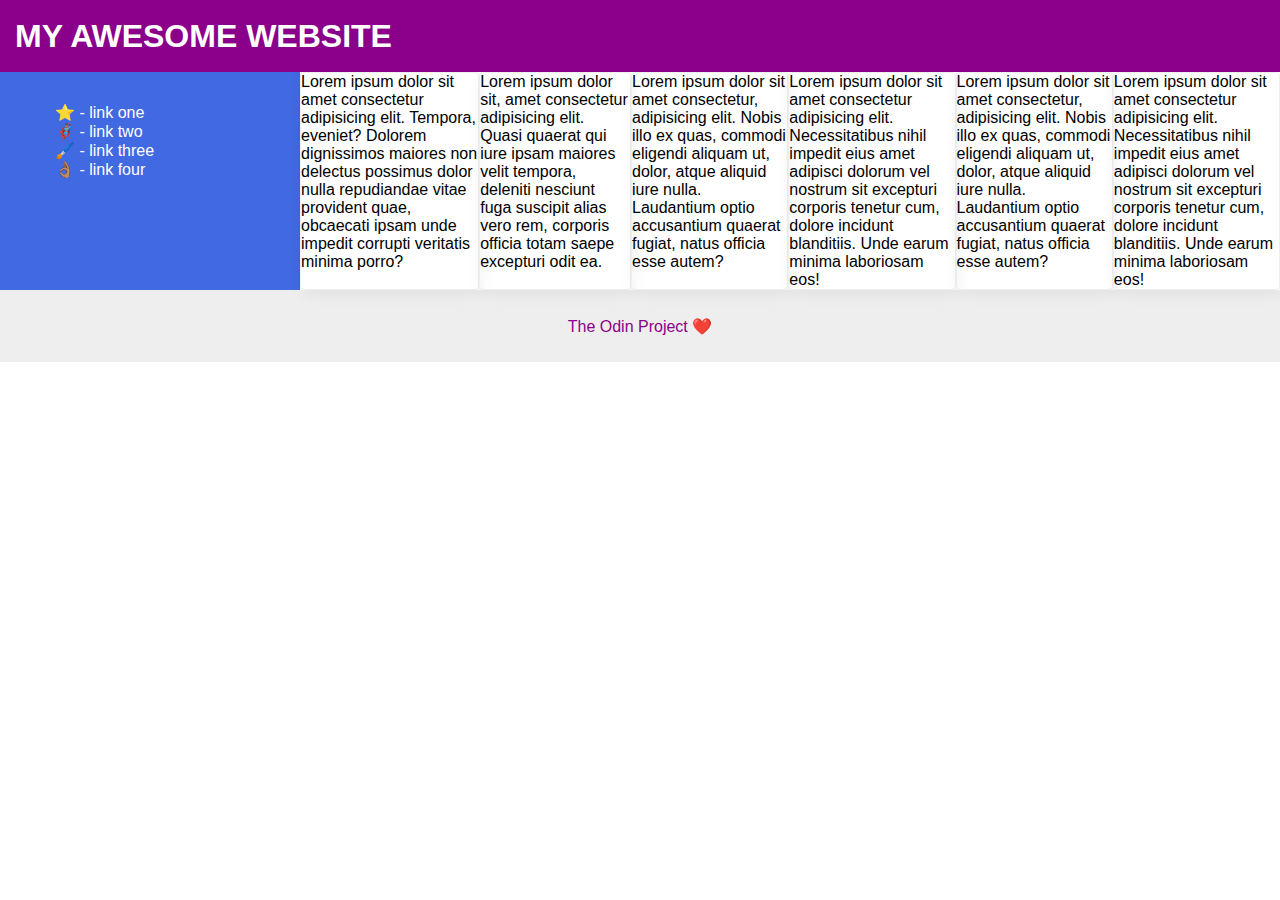
==== flex/07-flex-layout-2/index.html @ d847da47 "Add body-container class" ====
<!DOCTYPE html>
<html lang="en">
  <head>
    <meta charset="UTF-8">
    <meta http-equiv="X-UA-Compatible" content="IE=edge">
    <meta name="viewport" content="width=device-width, initial-scale=1.0">
    <title>The Holy Grail</title>
    <link rel="stylesheet" href="style.css">
  </head>
  <body>
    <div class="header">
      MY AWESOME WEBSITE
    </div>
    
    <div class="content-body">
      <div class="sidebar">
        <ul>
          <li><a href="#">⭐ - link one</a></li>
          <li><a href="#">🦸🏽‍♂️ - link two</a></li>
          <li><a href="#">🖌️ - link three</a></li>
          <li><a href="#">👌🏽 - link four</a></li>
        </ul>
      </div>

      <div class="card">Lorem ipsum dolor sit amet consectetur adipisicing elit. Tempora, eveniet? Dolorem dignissimos maiores non delectus possimus dolor nulla repudiandae vitae provident quae, obcaecati ipsam unde impedit corrupti veritatis minima porro?</div>
      <div class="card">Lorem ipsum dolor sit, amet consectetur adipisicing elit. Quasi quaerat qui iure ipsam maiores velit tempora, deleniti nesciunt fuga suscipit alias vero rem, corporis officia totam saepe excepturi odit ea.</div>
      <div class="card">Lorem ipsum dolor sit amet consectetur, adipisicing elit. Nobis illo ex quas, commodi eligendi aliquam ut, dolor, atque aliquid iure nulla. Laudantium optio accusantium quaerat fugiat, natus officia esse autem?</div>
      <div class="card">Lorem ipsum dolor sit amet consectetur adipisicing elit. Necessitatibus nihil impedit eius amet adipisci dolorum vel nostrum sit excepturi corporis tenetur cum, dolore incidunt blanditiis. Unde earum minima laboriosam eos!</div>
      <div class="card">Lorem ipsum dolor sit amet consectetur, adipisicing elit. Nobis illo ex quas, commodi eligendi aliquam ut, dolor, atque aliquid iure nulla. Laudantium optio accusantium quaerat fugiat, natus officia esse autem?</div>
      <div class="card">Lorem ipsum dolor sit amet consectetur adipisicing elit. Necessitatibus nihil impedit eius amet adipisci dolorum vel nostrum sit excepturi corporis tenetur cum, dolore incidunt blanditiis. Unde earum minima laboriosam eos!</div>
    </div>

    <div class="footer">
      The Odin Project ❤️
    </div>
  </body>
</html>
---- flex/07-flex-layout-2/style.css ----
body {
  font-family: -apple-system, BlinkMacSystemFont, 'Segoe UI', Roboto, Oxygen, Ubuntu, Cantarell, 'Open Sans', 'Helvetica Neue', sans-serif;
  margin: 0;
  min-height: 100vh;
}

.content-body {
  display: flex;

}

.header {
  height: 72px;
  background: darkmagenta;
  color: white;
  font-size: 32px;
  font-weight: 900;
  align-items: center;
  display: flex;
  padding-left: 15px;
}

.footer {
  height: 72px;
  background: #eee;
  color: darkmagenta;
  display: flex;
  justify-content: center;
  align-items: center;
}

.sidebar {
  width: 300px;
  background: royalblue;
  box-sizing: border-box;
  display: flex;
  padding: 15px;
  flex-shrink: 0;

}

.card {
  border: 1px solid #eee;
  box-shadow: 2px 4px 16px rgba(0,0,0,.06);
  border-radius: 4px;
}

a {
  text-decoration: none;
  color: white;
}

ul {
  list-style-type: none;
}
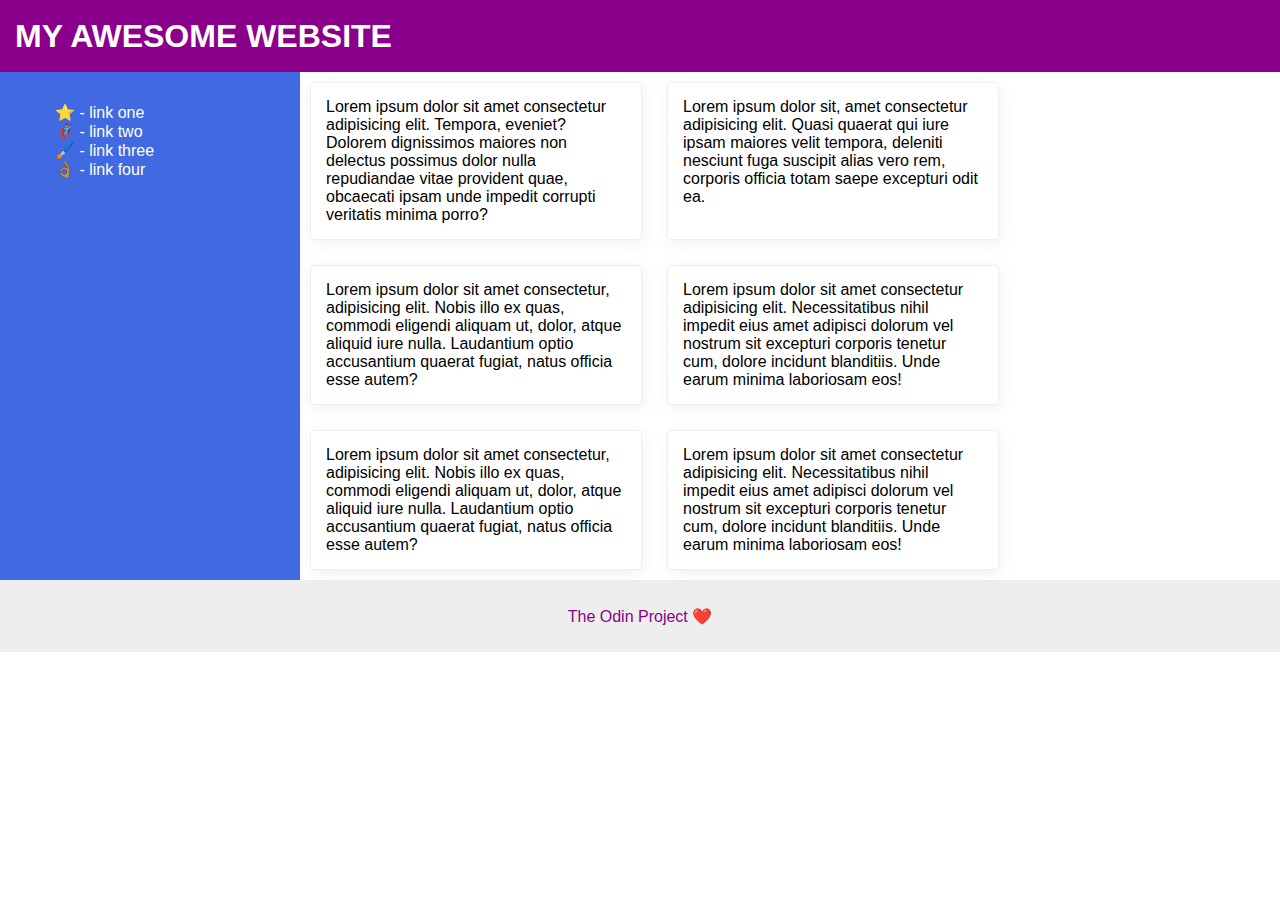
==== commit 4bec11e1: "Add card layout and margins with padding" ====
--- a/flex/07-flex-layout-2/index.html
+++ b/flex/07-flex-layout-2/index.html
@@ -22,12 +22,14 @@
         </ul>
       </div>
 
-      <div class="card">Lorem ipsum dolor sit amet consectetur adipisicing elit. Tempora, eveniet? Dolorem dignissimos maiores non delectus possimus dolor nulla repudiandae vitae provident quae, obcaecati ipsam unde impedit corrupti veritatis minima porro?</div>
-      <div class="card">Lorem ipsum dolor sit, amet consectetur adipisicing elit. Quasi quaerat qui iure ipsam maiores velit tempora, deleniti nesciunt fuga suscipit alias vero rem, corporis officia totam saepe excepturi odit ea.</div>
-      <div class="card">Lorem ipsum dolor sit amet consectetur, adipisicing elit. Nobis illo ex quas, commodi eligendi aliquam ut, dolor, atque aliquid iure nulla. Laudantium optio accusantium quaerat fugiat, natus officia esse autem?</div>
-      <div class="card">Lorem ipsum dolor sit amet consectetur adipisicing elit. Necessitatibus nihil impedit eius amet adipisci dolorum vel nostrum sit excepturi corporis tenetur cum, dolore incidunt blanditiis. Unde earum minima laboriosam eos!</div>
-      <div class="card">Lorem ipsum dolor sit amet consectetur, adipisicing elit. Nobis illo ex quas, commodi eligendi aliquam ut, dolor, atque aliquid iure nulla. Laudantium optio accusantium quaerat fugiat, natus officia esse autem?</div>
-      <div class="card">Lorem ipsum dolor sit amet consectetur adipisicing elit. Necessitatibus nihil impedit eius amet adipisci dolorum vel nostrum sit excepturi corporis tenetur cum, dolore incidunt blanditiis. Unde earum minima laboriosam eos!</div>
+      <div class="card-container">
+        <div class="card">Lorem ipsum dolor sit amet consectetur adipisicing elit. Tempora, eveniet? Dolorem dignissimos maiores non delectus possimus dolor nulla repudiandae vitae provident quae, obcaecati ipsam unde impedit corrupti veritatis minima porro?</div>
+        <div class="card">Lorem ipsum dolor sit, amet consectetur adipisicing elit. Quasi quaerat qui iure ipsam maiores velit tempora, deleniti nesciunt fuga suscipit alias vero rem, corporis officia totam saepe excepturi odit ea.</div>
+        <div class="card">Lorem ipsum dolor sit amet consectetur, adipisicing elit. Nobis illo ex quas, commodi eligendi aliquam ut, dolor, atque aliquid iure nulla. Laudantium optio accusantium quaerat fugiat, natus officia esse autem?</div>
+        <div class="card">Lorem ipsum dolor sit amet consectetur adipisicing elit. Necessitatibus nihil impedit eius amet adipisci dolorum vel nostrum sit excepturi corporis tenetur cum, dolore incidunt blanditiis. Unde earum minima laboriosam eos!</div>
+        <div class="card">Lorem ipsum dolor sit amet consectetur, adipisicing elit. Nobis illo ex quas, commodi eligendi aliquam ut, dolor, atque aliquid iure nulla. Laudantium optio accusantium quaerat fugiat, natus officia esse autem?</div>
+        <div class="card">Lorem ipsum dolor sit amet consectetur adipisicing elit. Necessitatibus nihil impedit eius amet adipisci dolorum vel nostrum sit excepturi corporis tenetur cum, dolore incidunt blanditiis. Unde earum minima laboriosam eos!</div>
+      </div>
     </div>
 
     <div class="footer">
--- a/flex/07-flex-layout-2/style.css
+++ b/flex/07-flex-layout-2/style.css
@@ -39,10 +39,21 @@
 
 }
 
+.card-container {
+  display: flex;
+  flex-wrap: wrap;
+  gap: 5px;
+}
+
 .card {
   border: 1px solid #eee;
   box-shadow: 2px 4px 16px rgba(0,0,0,.06);
   border-radius: 4px;
+  margin: 10px;
+  max-width: 300px;
+  padding: 15px;
+
+
 }
 
 a {
